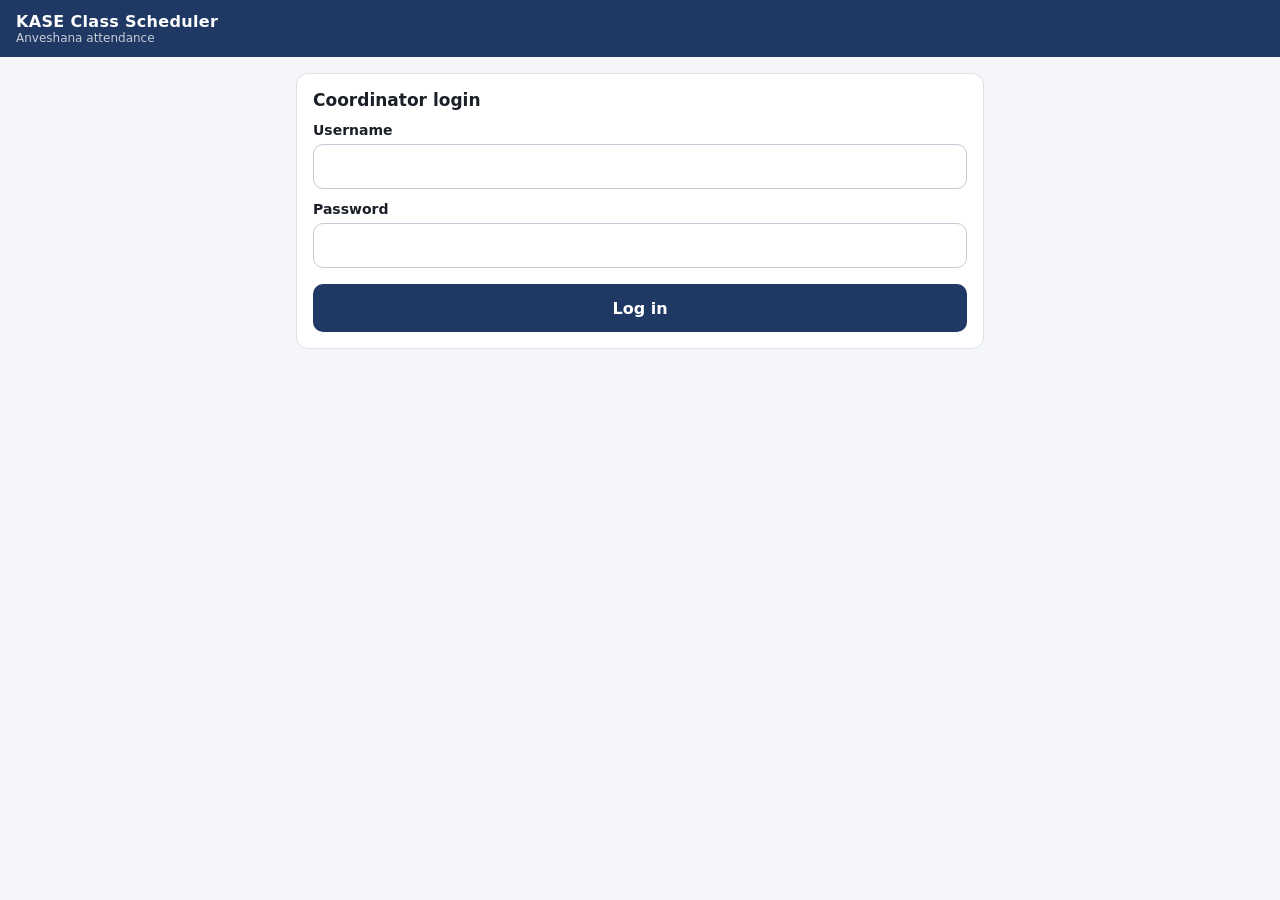
==== admin.html @ 09f31705 "KASE Entry Access: reception scanner and class scheduler Co-Authored-By: Claude Opus 5.5 <noreply@an" ====
<!doctype html>
<html lang="en">
<head>
<meta charset="utf-8">
<meta name="viewport" content="width=device-width, initial-scale=1">
<meta name="theme-color" content="#1f3864">
<title>KASE Class Scheduler</title>
<link rel="icon" href="icon.svg" type="image/svg+xml">
<link rel="stylesheet" href="style.css">
<style>
  .grid2 { display: grid; grid-template-columns: 1fr 1fr; gap: 12px; }
  @media (max-width: 480px) { .grid2 { grid-template-columns: 1fr; } }
  .hint { font-size: 13px; color: var(--muted); margin-top: 8px; line-height: 1.45; }
  .actions { display: flex; gap: 8px; margin-top: 16px; flex-wrap: wrap; }
  .editing-banner { background: var(--warn-bg); color: var(--warn); border-radius: 10px; padding: 8px 12px; font-size: 14px; margin-bottom: 4px; }

  .filters { display: flex; gap: 8px; flex-wrap: wrap; align-items: center; margin-bottom: 8px; }
  .chip { border: 1px solid #b9c3d3; background: #fff; color: var(--navy); border-radius: 999px; padding: 6px 12px; font-size: 14px; font-weight: 600; cursor: pointer; }
  .chip[aria-pressed=true] { background: var(--navy); color: #fff; border-color: var(--navy); }
  .check { display: inline-flex; align-items: center; gap: 6px; font-size: 14px; color: var(--muted); margin-left: auto; font-weight: 400; margin-top: 0; }

  .group-title { font-size: 13px; text-transform: uppercase; letter-spacing: .06em; color: var(--muted); margin: 16px 0 4px; }
  .cls { display: flex; align-items: center; gap: 12px; padding: 12px 0; border-top: 1px solid var(--line); }
  .cls:first-of-type { border-top: 0; }
  .cls .when { flex: 1; min-width: 0; }
  .cls .when b { display: block; }
  .cls .when span { font-size: 14px; color: var(--muted); }
  .badge { font-size: 12px; font-weight: 700; border-radius: 6px; padding: 3px 8px; white-space: nowrap; }
  .b-Gamma { background: #e6eefc; color: #1d4ea6; }
  .b-Delta { background: #e8f6ef; color: #18794e; }
  .b-Epsilon { background: #fbefe2; color: #9a4b0c; }
  .b-cancel { background: #eceef2; color: #6b7280; text-decoration: line-through; }
  .cls.cancelled .when b { color: var(--muted); text-decoration: line-through; }
  .confirm { background: var(--bad-bg); border-radius: 10px; padding: 10px 12px; margin: 4px 0 8px; font-size: 14px; color: var(--bad); }
  .confirm .actions { margin-top: 8px; }
</style>
</head>
<body>
<header class="topbar">
  <div class="brand">KASE Class Scheduler<small>Anveshana attendance</small></div>
  <div class="spacer"></div>
  <button class="link-btn" id="logoutBtn" hidden>Log out</button>
</header>

<main class="wrap">
  <section class="card" id="loginCard" hidden>
    <h2>Coordinator login</h2>
    <form id="loginForm">
      <label for="user">Username</label>
      <input type="text" id="user" autocomplete="username" autocapitalize="none" required>
      <label for="pass">Password</label>
      <input type="password" id="pass" autocomplete="current-password" required>
      <div class="msg" id="loginMsg" hidden></div>
      <div class="actions"><button class="btn block" id="loginBtn" type="submit">Log in</button></div>
    </form>
  </section>

  <div id="app" hidden>
    <section class="card" id="formCard">
      <div class="editing-banner" id="editBanner" hidden></div>
      <h2 id="formTitle">Schedule a class</h2>
      <form id="clsForm">
        <label>Batch</label>
        <div class="seg" id="batchSeg">
          <button type="button" data-v="Gamma">Gamma</button>
          <button type="button" data-v="Delta">Delta</button>
          <button type="button" data-v="Epsilon">Epsilon</button>
        </div>
        <label>Type</label>
        <div class="seg" id="typeSeg">
          <button type="button" data-v="Class">Class (2 hours)</button>
          <button type="button" data-v="Field">Field day</button>
        </div>
        <div class="grid2">
          <div><label for="date">Date</label><input type="date" id="date" required></div>
          <div id="startWrap"><label for="start">Start time</label><input type="time" id="start"></div>
        </div>
        <p class="hint" id="typeHint"></p>
        <div class="msg" id="formMsg" hidden></div>
        <div class="actions">
          <button class="btn" type="submit" id="saveBtn">Create class</button>
          <button class="btn secondary" type="button" id="stopEdit" hidden>Stop editing</button>
        </div>
      </form>
    </section>

    <section class="card">
      <h2>Classes</h2>
      <div class="filters" id="filters">
        <button class="chip" data-f="All" aria-pressed="true">All</button>
        <button class="chip" data-f="Gamma">Gamma</button>
        <button class="chip" data-f="Delta">Delta</button>
        <button class="chip" data-f="Epsilon">Epsilon</button>
        <label class="check"><input type="checkbox" id="showPast"> Past and cancelled</label>
      </div>
      <div id="list"><p class="muted">Loading…</p></div>
    </section>
  </div>
</main>
<div class="toast" id="toast" hidden></div>

<script src="config.js"></script>
<script src="common.js"></script>
<script>
(function () {
  const $ = (id) => document.getElementById(id);
  const S = KASE.store;
  const TK = 'kase_coord_token';
  let token = S.get(TK, null);
  let classes = [];
  let editing = null;          // class being edited
  let confirmId = null;        // class awaiting cancel confirmation
  let filter = 'All';
  const form = { batch: null, type: 'Class' };

  function toast(text) {
    const t = $('toast'); t.textContent = text; t.hidden = false;
    clearTimeout(toast.t); toast.t = setTimeout(() => { t.hidden = true; }, 3500);
  }
  function formMsg(text, kind) { const m = $('formMsg'); m.hidden = !text; m.className = 'msg ' + (kind || 'bad'); m.textContent = text || ''; }

  // ---------------- Login ----------------
  function showLogin(message) {
    $('loginCard').hidden = false; $('app').hidden = true; $('logoutBtn').hidden = true;
    const m = $('loginMsg'); m.hidden = !message; m.className = 'msg warn'; m.textContent = message || '';
  }
  function showApp() { $('loginCard').hidden = true; $('app').hidden = false; $('logoutBtn').hidden = false; load(); }

  $('loginForm').addEventListener('submit', async (e) => {
    e.preventDefault();
    const btn = $('loginBtn'), m = $('loginMsg');
    btn.disabled = true; btn.textContent = 'Logging in…'; m.hidden = true;
    try {
      const r = await KASE.api('login', { username: $('user').value.trim(), password: $('pass').value });
      if (r.role !== 'coordinator') throw new Error('Use the coordinator account on this page.');
      token = r.token; S.set(TK, token); $('pass').value = '';
      showApp();
    } catch (err) { m.hidden = false; m.className = 'msg bad'; m.textContent = err.message; }
    finally { btn.disabled = false; btn.textContent = 'Log in'; }
  });
  $('logoutBtn').addEventListener('click', () => { token = null; S.del(TK); showLogin(); });

  async function call(action, data) {
    try { return await KASE.api(action, Object.assign({ token: token }, data || {})); }
    catch (err) {
      if (err.code === 'AUTH') { token = null; S.del(TK); showLogin('Your session ended. Please log in again.'); }
      throw err;
    }
  }

  // ---------------- Form ----------------
  function setSeg(id, value) {
    document.querySelectorAll('#' + id + ' button').forEach((b) => b.setAttribute('aria-pressed', String(b.dataset.v === value)));
  }
  function updateTypeUI() {
    const field = form.type === 'Field';
    $('startWrap').hidden = field;
    $('start').required = !field;
    $('typeHint').textContent = field
      ? 'Field day: FN attendance by scan from 8:50 AM to 2:00 PM. AN attendance is entered by hand in the sheet.'
      : 'The class runs 2 hours from the start time. Scans count from 20 minutes before the start.';
  }
  document.querySelectorAll('#batchSeg button').forEach((b) => b.addEventListener('click', () => { form.batch = b.dataset.v; setSeg('batchSeg', form.batch); }));
  document.querySelectorAll('#typeSeg button').forEach((b) => b.addEventListener('click', () => { form.type = b.dataset.v; setSeg('typeSeg', form.type); updateTypeUI(); }));

  function resetForm() {
    editing = null;
    form.batch = null; form.type = 'Class';
    setSeg('batchSeg', null); setSeg('typeSeg', 'Class');
    $('date').value = KASE.todayIST(); $('start').value = '';
    $('formTitle').textContent = 'Schedule a class'; $('saveBtn').textContent = 'Create class';
    $('stopEdit').hidden = true; $('editBanner').hidden = true;
    formMsg(''); updateTypeUI();
  }
  function startEdit(c) {
    editing = c; confirmId = null;
    form.batch = c.batch; form.type = c.type;
    setSeg('batchSeg', c.batch); setSeg('typeSeg', c.type);
    $('date').value = c.date; $('start').value = c.type === 'Class' ? c.start : '';
    $('formTitle').textContent = 'Edit class'; $('saveBtn').textContent = 'Save changes';
    $('stopEdit').hidden = false;
    $('editBanner').hidden = false;
    $('editBanner').textContent = 'Editing ' + c.batch + ' · ' + KASE.niceDate(c.date) + (c.type === 'Field' ? ' · Field day' : ' · ' + KASE.time12(c.start)) +
      '. Attendance is recalculated from the scans after you save.';
    formMsg(''); updateTypeUI(); renderList();
    $('formCard').scrollIntoView({ behavior: 'smooth' });
  }
  $('stopEdit').addEventListener('click', () => { resetForm(); renderList(); });

  $('clsForm').addEventListener('submit', async (e) => {
    e.preventDefault();
    if (!form.batch) { formMsg('Choose a batch.'); return; }
    if (!$('date').value) { formMsg('Choose a date.'); return; }
    if (form.type === 'Class' && !$('start').value) { formMsg('Choose a start time.'); return; }
    const cls = { batch: form.batch, type: form.type, date: $('date').value, start: $('start').value };
    const btn = $('saveBtn');
    btn.disabled = true; btn.textContent = 'Saving…'; formMsg('');
    try {
      let r;
      if (editing) { cls.id = editing.id; r = await call('updateClass', { cls: cls }); }
      else r = await call('createClass', { cls: cls });
      const what = r.cls.batch + ' · ' + KASE.niceDate(r.cls.date) + (r.cls.type === 'Field' ? ' · Field day' : ' · ' + KASE.time12(r.cls.start));
      toast((editing ? 'Saved: ' : 'Created: ') + what + (r.marked ? ' · ' + r.marked + ' already marked present' : ''));
      resetForm();
      await load();
    } catch (err) {
      if (err.code !== 'AUTH') formMsg(err.message);
    } finally { btn.disabled = false; btn.textContent = editing ? 'Save changes' : 'Create class'; }
  });

  // ---------------- List ----------------
  async function load() {
    try { classes = (await call('listClasses')).classes; renderList(); }
    catch (err) { if (err.code !== 'AUTH') $('list').innerHTML = '<p class="msg bad">' + escapeHtml(err.message) + '</p>'; }
  }
  function escapeHtml(s) { return String(s).replace(/[&<>"']/g, (c) => ({ '&': '&amp;', '<': '&lt;', '>': '&gt;', '"': '&quot;', "'": '&#39;' }[c])); }

  document.querySelectorAll('#filters .chip').forEach((b) => b.addEventListener('click', () => {
    filter = b.dataset.f;
    document.querySelectorAll('#filters .chip').forEach((x) => x.setAttribute('aria-pressed', String(x === b)));
    renderList();
  }));
  $('showPast').addEventListener('change', renderList);

  function renderList() {
    const today = KASE.todayIST(), now = KASE.nowHHMM();
    const isPast = (c) => c.date < today || (c.date === today && c.end <= now);
    const showPast = $('showPast').checked;
    const items = classes.filter((c) => filter === 'All' || c.batch === filter);
    const upcoming = items.filter((c) => c.status === 'Active' && !isPast(c)).sort((a, b) => (a.date + a.start).localeCompare(b.date + b.start));
    const past = items.filter((c) => c.status !== 'Active' || isPast(c)).sort((a, b) => (b.date + b.start).localeCompare(a.date + a.start));
    const list = $('list'); list.innerHTML = '';
    const group = (title, arr) => {
      const h = document.createElement('div'); h.className = 'group-title'; h.textContent = title; list.append(h);
      if (!arr.length) { const p = document.createElement('p'); p.className = 'muted'; p.textContent = 'None.'; list.append(p); }
      arr.forEach((c) => list.append(row(c)));
    };
    group('Today and upcoming', upcoming);
    if (showPast) group('Past and cancelled', past);
  }

  function row(c) {
    const wrap = document.createElement('div');
    const el = document.createElement('div');
    el.className = 'cls' + (c.status !== 'Active' ? ' cancelled' : '');
    const when = document.createElement('div'); when.className = 'when';
    const b = document.createElement('b'); b.textContent = KASE.niceDate(c.date);
    const s = document.createElement('span');
    s.textContent = c.type === 'Field' ? 'Field day · FN by scan' : KASE.time12(c.start) + ' – ' + KASE.time12(c.end);
    if (c.status !== 'Active') s.textContent += ' · Cancelled';
    when.append(b, s);
    const badge = document.createElement('span'); badge.className = 'badge ' + (c.status === 'Active' ? 'b-' + c.batch : 'b-cancel'); badge.textContent = c.batch;
    el.append(badge, when);
    if (c.status === 'Active') {
      const ed = document.createElement('button'); ed.className = 'btn secondary small'; ed.textContent = 'Edit';
      ed.addEventListener('click', () => startEdit(c));
      const cx = document.createElement('button'); cx.className = 'btn secondary small'; cx.textContent = 'Cancel';
      cx.addEventListener('click', () => { confirmId = c.id; renderList(); });
      el.append(ed, cx);
    }
    wrap.append(el);
    if (confirmId === c.id) {
      const box = document.createElement('div'); box.className = 'confirm';
      box.textContent = 'Cancel this class? Its attendance column will be removed from the sheet.';
      const acts = document.createElement('div'); acts.className = 'actions';
      const yes = document.createElement('button'); yes.className = 'btn danger small'; yes.textContent = 'Yes, cancel class';
      const no = document.createElement('button'); no.className = 'btn secondary small'; no.textContent = 'Keep it';
      no.addEventListener('click', () => { confirmId = null; renderList(); });
      yes.addEventListener('click', async () => {
        yes.disabled = true; yes.textContent = 'Cancelling…';
        try { await call('cancelClass', { id: c.id }); confirmId = null; if (editing && editing.id === c.id) resetForm(); toast('Class cancelled.'); await load(); }
        catch (err) { if (err.code !== 'AUTH') { toast(err.message); yes.disabled = false; yes.textContent = 'Yes, cancel class'; } }
      });
      acts.append(yes, no); box.append(acts); wrap.append(box);
    }
    return wrap;
  }

  resetForm();
  if (token) showApp(); else showLogin();
})();
</script>
</body>
</html>
---- style.css ----
:root {
  --navy: #1f3864;
  --navy-2: #2b4a80;
  --ink: #1b1f27;
  --muted: #5d6675;
  --line: #dde2ea;
  --bg: #f4f6fa;
  --card: #ffffff;
  --ok: #1a7f45;
  --ok-bg: #e5f5ec;
  --bad: #b3261e;
  --bad-bg: #fdeceb;
  --warn: #8a5a00;
  --warn-bg: #fff4d6;
  --radius: 12px;
  font-family: system-ui, -apple-system, "Segoe UI", Roboto, "Noto Sans", sans-serif;
  color: var(--ink);
  background: var(--bg);
}
* { box-sizing: border-box; }
html, body { margin: 0; min-height: 100%; background: var(--bg); }
body { -webkit-tap-highlight-color: transparent; }
button, input, select { font: inherit; }
[hidden] { display: none !important; }

.topbar {
  position: sticky; top: 0; z-index: 10;
  display: flex; align-items: center; gap: 12px;
  padding: 12px 16px; background: var(--navy); color: #fff;
}
@media (max-width: 420px) { .topbar { gap: 8px; padding: 10px 12px; } .topbar .pill { font-size: 12px; padding: 4px 8px; } }
.brand { font-weight: 700; letter-spacing: .02em; white-space: nowrap; }
.brand small { display: block; font-weight: 400; opacity: .75; font-size: 12px; letter-spacing: 0; }
.topbar .spacer { flex: 1; }
.link-btn { white-space: nowrap; background: none; border: 0; color: inherit; opacity: .85; padding: 6px 4px; cursor: pointer; font-size: 14px; }
.link-btn:hover { opacity: 1; text-decoration: underline; }

.wrap { max-width: 720px; margin: 0 auto; padding: 16px; }
.card { background: var(--card); border: 1px solid var(--line); border-radius: var(--radius); padding: 16px; margin-bottom: 16px; }
.card h2 { margin: 0 0 12px; font-size: 17px; }
.muted { color: var(--muted); font-size: 14px; }

label { display: block; font-size: 14px; font-weight: 600; margin: 12px 0 6px; }
input[type=text], input[type=password], input[type=date], input[type=time] {
  width: 100%; padding: 12px; border: 1px solid #c4cbd6; border-radius: 10px; background: #fff; color: var(--ink);
  font-size: 16px;
}
input:focus-visible, button:focus-visible { outline: 3px solid #9db7e6; outline-offset: 1px; }

.btn {
  display: inline-flex; align-items: center; justify-content: center; gap: 8px;
  min-height: 48px; padding: 0 18px; border-radius: 10px; border: 1px solid transparent;
  background: var(--navy); color: #fff; font-weight: 600; cursor: pointer; font-size: 16px;
}
.btn:hover { background: var(--navy-2); }
.btn:disabled { opacity: .55; cursor: default; }
.btn.secondary { background: #fff; color: var(--navy); border-color: #b9c3d3; }
.btn.secondary:hover { background: #eef2f8; }
.btn.danger { background: var(--bad); }
.btn.small { min-height: 36px; padding: 0 12px; font-size: 14px; }
.btn.block { width: 100%; }

.seg { display: flex; border: 1px solid #b9c3d3; border-radius: 10px; overflow: hidden; }
.seg button { flex: 1; min-height: 44px; border: 0; background: #fff; color: var(--navy); font-weight: 600; cursor: pointer; border-left: 1px solid #b9c3d3; }
.seg button:first-child { border-left: 0; }
.seg button[aria-pressed=true] { background: var(--navy); color: #fff; }

.msg { border-radius: 10px; padding: 10px 12px; font-size: 14px; margin-top: 12px; }
.msg.bad { background: var(--bad-bg); color: var(--bad); }
.msg.ok { background: var(--ok-bg); color: var(--ok); }
.msg.warn { background: var(--warn-bg); color: var(--warn); }

.toast {
  position: fixed; left: 50%; bottom: 20px; transform: translateX(-50%);
  background: var(--ink); color: #fff; padding: 12px 16px; border-radius: 10px; font-size: 15px;
  max-width: calc(100% - 32px); box-shadow: 0 6px 24px rgba(0,0,0,.2); z-index: 50;
}
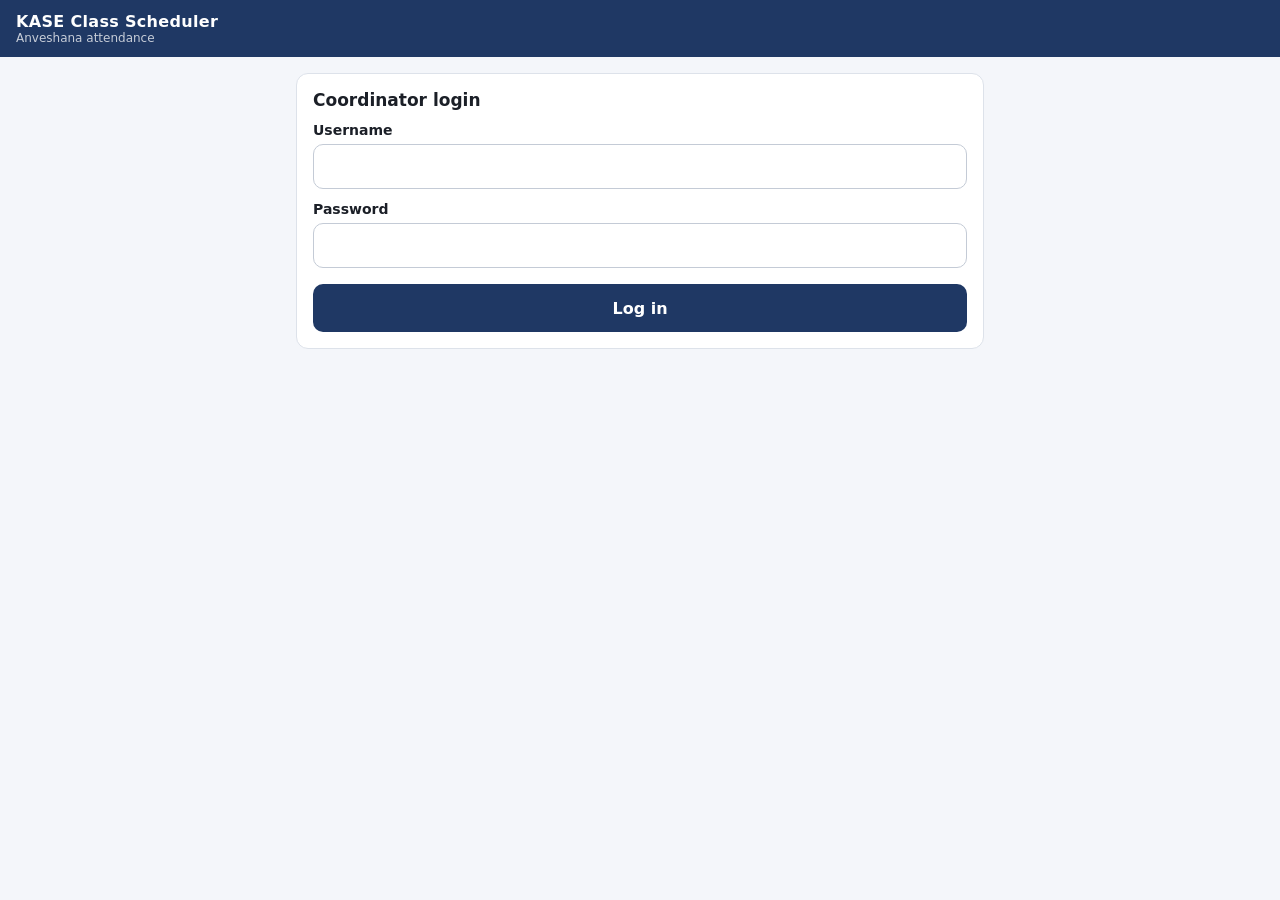
==== commit f1bf5d2f: "Field days: AN by scan (2-4 PM); security hardening; docs updated - Scans from 2:00 PM to 4:00 PM on" ====
--- a/admin.html
+++ b/admin.html
@@ -2,6 +2,8 @@
 <html lang="en">
 <head>
 <meta charset="utf-8">
+<meta http-equiv="Content-Security-Policy" content="default-src 'self'; script-src 'self' https://cdn.jsdelivr.net; connect-src 'self' https://script.google.com https://script.googleusercontent.com https://cdn.jsdelivr.net; img-src 'self' data: blob:; media-src 'self' blob:; style-src 'self' 'unsafe-inline'; worker-src 'self'; manifest-src 'self'; object-src 'none'; base-uri 'none'; form-action 'none'">
+<meta name="referrer" content="no-referrer">
 <meta name="viewport" content="width=device-width, initial-scale=1">
 <meta name="theme-color" content="#1f3864">
 <title>KASE Class Scheduler</title>
@@ -86,6 +88,7 @@
 
     <section class="card">
       <h2>Classes</h2>
+      <p class="muted" style="margin:-4px 0 12px">Each class appears in the attendance sheet on its day, as the first column after the student details.</p>
       <div class="filters" id="filters">
         <button class="chip" data-f="All" aria-pressed="true">All</button>
         <button class="chip" data-f="Gamma">Gamma</button>
@@ -101,184 +104,6 @@
 
 <script src="config.js"></script>
 <script src="common.js"></script>
-<script>
-(function () {
-  const $ = (id) => document.getElementById(id);
-  const S = KASE.store;
-  const TK = 'kase_coord_token';
-  let token = S.get(TK, null);
-  let classes = [];
-  let editing = null;          // class being edited
-  let confirmId = null;        // class awaiting cancel confirmation
-  let filter = 'All';
-  const form = { batch: null, type: 'Class' };
-
-  function toast(text) {
-    const t = $('toast'); t.textContent = text; t.hidden = false;
-    clearTimeout(toast.t); toast.t = setTimeout(() => { t.hidden = true; }, 3500);
-  }
-  function formMsg(text, kind) { const m = $('formMsg'); m.hidden = !text; m.className = 'msg ' + (kind || 'bad'); m.textContent = text || ''; }
-
-  // ---------------- Login ----------------
-  function showLogin(message) {
-    $('loginCard').hidden = false; $('app').hidden = true; $('logoutBtn').hidden = true;
-    const m = $('loginMsg'); m.hidden = !message; m.className = 'msg warn'; m.textContent = message || '';
-  }
-  function showApp() { $('loginCard').hidden = true; $('app').hidden = false; $('logoutBtn').hidden = false; load(); }
-
-  $('loginForm').addEventListener('submit', async (e) => {
-    e.preventDefault();
-    const btn = $('loginBtn'), m = $('loginMsg');
-    btn.disabled = true; btn.textContent = 'Logging in…'; m.hidden = true;
-    try {
-      const r = await KASE.api('login', { username: $('user').value.trim(), password: $('pass').value });
-      if (r.role !== 'coordinator') throw new Error('Use the coordinator account on this page.');
-      token = r.token; S.set(TK, token); $('pass').value = '';
-      showApp();
-    } catch (err) { m.hidden = false; m.className = 'msg bad'; m.textContent = err.message; }
-    finally { btn.disabled = false; btn.textContent = 'Log in'; }
-  });
-  $('logoutBtn').addEventListener('click', () => { token = null; S.del(TK); showLogin(); });
-
-  async function call(action, data) {
-    try { return await KASE.api(action, Object.assign({ token: token }, data || {})); }
-    catch (err) {
-      if (err.code === 'AUTH') { token = null; S.del(TK); showLogin('Your session ended. Please log in again.'); }
-      throw err;
-    }
-  }
-
-  // ---------------- Form ----------------
-  function setSeg(id, value) {
-    document.querySelectorAll('#' + id + ' button').forEach((b) => b.setAttribute('aria-pressed', String(b.dataset.v === value)));
-  }
-  function updateTypeUI() {
-    const field = form.type === 'Field';
-    $('startWrap').hidden = field;
-    $('start').required = !field;
-    $('typeHint').textContent = field
-      ? 'Field day: FN attendance by scan from 8:50 AM to 2:00 PM. AN attendance is entered by hand in the sheet.'
-      : 'The class runs 2 hours from the start time. Scans count from 20 minutes before the start.';
-  }
-  document.querySelectorAll('#batchSeg button').forEach((b) => b.addEventListener('click', () => { form.batch = b.dataset.v; setSeg('batchSeg', form.batch); }));
-  document.querySelectorAll('#typeSeg button').forEach((b) => b.addEventListener('click', () => { form.type = b.dataset.v; setSeg('typeSeg', form.type); updateTypeUI(); }));
-
-  function resetForm() {
-    editing = null;
-    form.batch = null; form.type = 'Class';
-    setSeg('batchSeg', null); setSeg('typeSeg', 'Class');
-    $('date').value = KASE.todayIST(); $('start').value = '';
-    $('formTitle').textContent = 'Schedule a class'; $('saveBtn').textContent = 'Create class';
-    $('stopEdit').hidden = true; $('editBanner').hidden = true;
-    formMsg(''); updateTypeUI();
-  }
-  function startEdit(c) {
-    editing = c; confirmId = null;
-    form.batch = c.batch; form.type = c.type;
-    setSeg('batchSeg', c.batch); setSeg('typeSeg', c.type);
-    $('date').value = c.date; $('start').value = c.type === 'Class' ? c.start : '';
-    $('formTitle').textContent = 'Edit class'; $('saveBtn').textContent = 'Save changes';
-    $('stopEdit').hidden = false;
-    $('editBanner').hidden = false;
-    $('editBanner').textContent = 'Editing ' + c.batch + ' · ' + KASE.niceDate(c.date) + (c.type === 'Field' ? ' · Field day' : ' · ' + KASE.time12(c.start)) +
-      '. Attendance is recalculated from the scans after you save.';
-    formMsg(''); updateTypeUI(); renderList();
-    $('formCard').scrollIntoView({ behavior: 'smooth' });
-  }
-  $('stopEdit').addEventListener('click', () => { resetForm(); renderList(); });
-
-  $('clsForm').addEventListener('submit', async (e) => {
-    e.preventDefault();
-    if (!form.batch) { formMsg('Choose a batch.'); return; }
-    if (!$('date').value) { formMsg('Choose a date.'); return; }
-    if (form.type === 'Class' && !$('start').value) { formMsg('Choose a start time.'); return; }
-    const cls = { batch: form.batch, type: form.type, date: $('date').value, start: $('start').value };
-    const btn = $('saveBtn');
-    btn.disabled = true; btn.textContent = 'Saving…'; formMsg('');
-    try {
-      let r;
-      if (editing) { cls.id = editing.id; r = await call('updateClass', { cls: cls }); }
-      else r = await call('createClass', { cls: cls });
-      const what = r.cls.batch + ' · ' + KASE.niceDate(r.cls.date) + (r.cls.type === 'Field' ? ' · Field day' : ' · ' + KASE.time12(r.cls.start));
-      toast((editing ? 'Saved: ' : 'Created: ') + what + (r.marked ? ' · ' + r.marked + ' already marked present' : ''));
-      resetForm();
-      await load();
-    } catch (err) {
-      if (err.code !== 'AUTH') formMsg(err.message);
-    } finally { btn.disabled = false; btn.textContent = editing ? 'Save changes' : 'Create class'; }
-  });
-
-  // ---------------- List ----------------
-  async function load() {
-    try { classes = (await call('listClasses')).classes; renderList(); }
-    catch (err) { if (err.code !== 'AUTH') $('list').innerHTML = '<p class="msg bad">' + escapeHtml(err.message) + '</p>'; }
-  }
-  function escapeHtml(s) { return String(s).replace(/[&<>"']/g, (c) => ({ '&': '&amp;', '<': '&lt;', '>': '&gt;', '"': '&quot;', "'": '&#39;' }[c])); }
-
-  document.querySelectorAll('#filters .chip').forEach((b) => b.addEventListener('click', () => {
-    filter = b.dataset.f;
-    document.querySelectorAll('#filters .chip').forEach((x) => x.setAttribute('aria-pressed', String(x === b)));
-    renderList();
-  }));
-  $('showPast').addEventListener('change', renderList);
-
-  function renderList() {
-    const today = KASE.todayIST(), now = KASE.nowHHMM();
-    const isPast = (c) => c.date < today || (c.date === today && c.end <= now);
-    const showPast = $('showPast').checked;
-    const items = classes.filter((c) => filter === 'All' || c.batch === filter);
-    const upcoming = items.filter((c) => c.status === 'Active' && !isPast(c)).sort((a, b) => (a.date + a.start).localeCompare(b.date + b.start));
-    const past = items.filter((c) => c.status !== 'Active' || isPast(c)).sort((a, b) => (b.date + b.start).localeCompare(a.date + a.start));
-    const list = $('list'); list.innerHTML = '';
-    const group = (title, arr) => {
-      const h = document.createElement('div'); h.className = 'group-title'; h.textContent = title; list.append(h);
-      if (!arr.length) { const p = document.createElement('p'); p.className = 'muted'; p.textContent = 'None.'; list.append(p); }
-      arr.forEach((c) => list.append(row(c)));
-    };
-    group('Today and upcoming', upcoming);
-    if (showPast) group('Past and cancelled', past);
-  }
-
-  function row(c) {
-    const wrap = document.createElement('div');
-    const el = document.createElement('div');
-    el.className = 'cls' + (c.status !== 'Active' ? ' cancelled' : '');
-    const when = document.createElement('div'); when.className = 'when';
-    const b = document.createElement('b'); b.textContent = KASE.niceDate(c.date);
-    const s = document.createElement('span');
-    s.textContent = c.type === 'Field' ? 'Field day · FN by scan' : KASE.time12(c.start) + ' – ' + KASE.time12(c.end);
-    if (c.status !== 'Active') s.textContent += ' · Cancelled';
-    when.append(b, s);
-    const badge = document.createElement('span'); badge.className = 'badge ' + (c.status === 'Active' ? 'b-' + c.batch : 'b-cancel'); badge.textContent = c.batch;
-    el.append(badge, when);
-    if (c.status === 'Active') {
-      const ed = document.createElement('button'); ed.className = 'btn secondary small'; ed.textContent = 'Edit';
-      ed.addEventListener('click', () => startEdit(c));
-      const cx = document.createElement('button'); cx.className = 'btn secondary small'; cx.textContent = 'Cancel';
-      cx.addEventListener('click', () => { confirmId = c.id; renderList(); });
-      el.append(ed, cx);
-    }
-    wrap.append(el);
-    if (confirmId === c.id) {
-      const box = document.createElement('div'); box.className = 'confirm';
-      box.textContent = 'Cancel this class? Its attendance column will be removed from the sheet.';
-      const acts = document.createElement('div'); acts.className = 'actions';
-      const yes = document.createElement('button'); yes.className = 'btn danger small'; yes.textContent = 'Yes, cancel class';
-      const no = document.createElement('button'); no.className = 'btn secondary small'; no.textContent = 'Keep it';
-      no.addEventListener('click', () => { confirmId = null; renderList(); });
-      yes.addEventListener('click', async () => {
-        yes.disabled = true; yes.textContent = 'Cancelling…';
-        try { await call('cancelClass', { id: c.id }); confirmId = null; if (editing && editing.id === c.id) resetForm(); toast('Class cancelled.'); await load(); }
-        catch (err) { if (err.code !== 'AUTH') { toast(err.message); yes.disabled = false; yes.textContent = 'Yes, cancel class'; } }
-      });
-      acts.append(yes, no); box.append(acts); wrap.append(box);
-    }
-    return wrap;
-  }
-
-  resetForm();
-  if (token) showApp(); else showLogin();
-})();
-</script>
+<script src="admin.js"></script>
 </body>
 </html>
